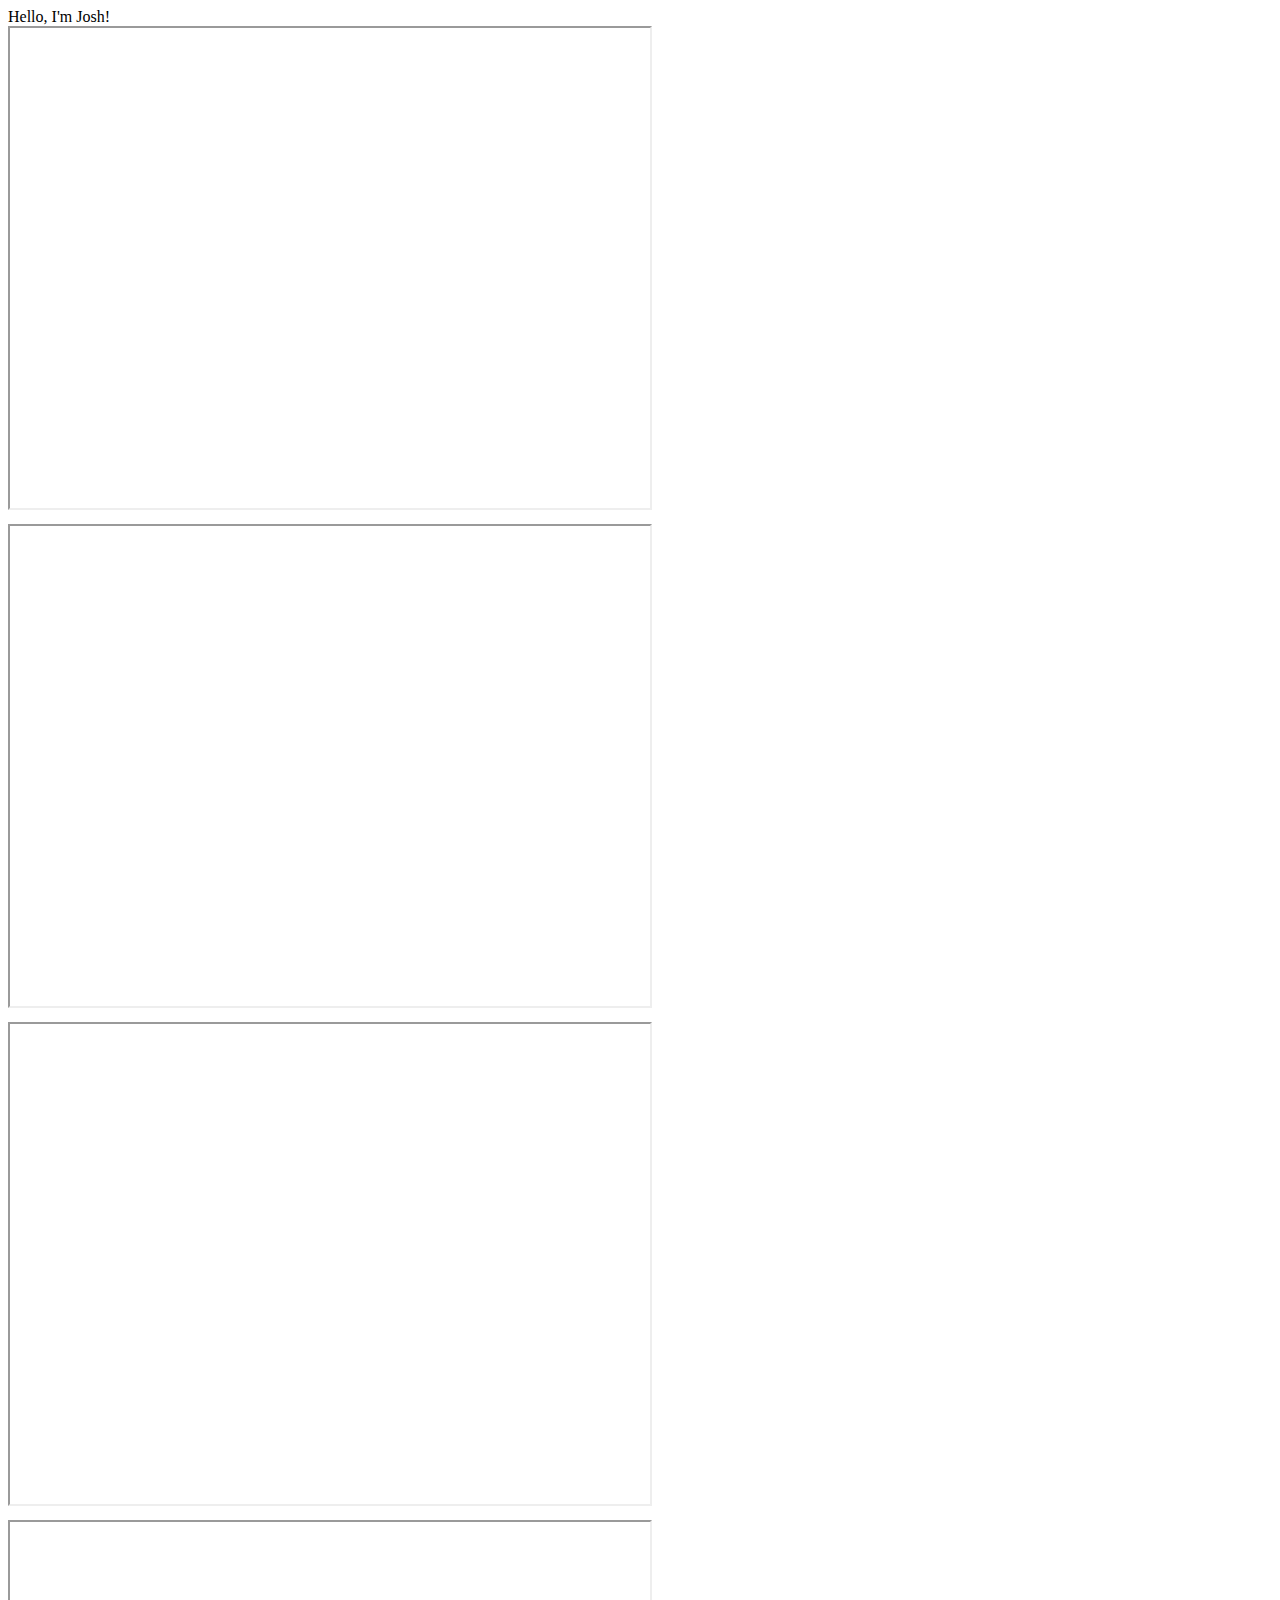
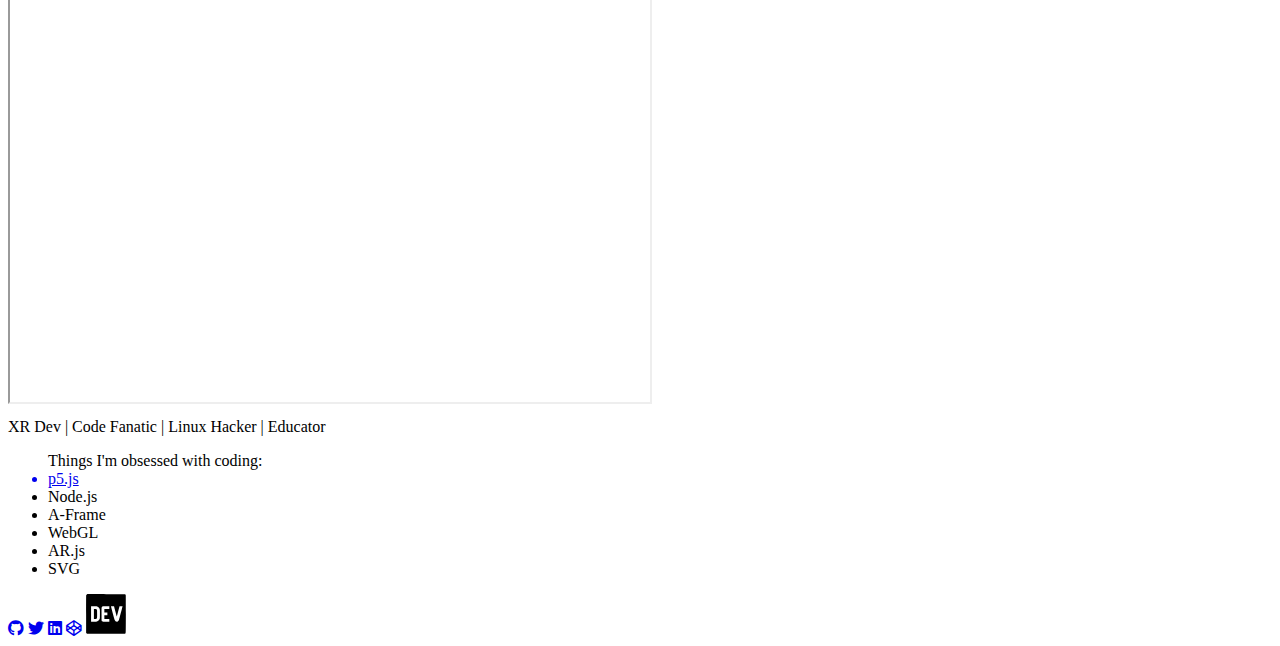
==== index.html @ b01924c2 "Fixed accidental use of padding for margin" ====
<!DOCTYPE html>
<html>
<head>
	<meta charset="utf-8">
	<meta http-equiv="X-UA-Compatible" content="IE=edge">
	<meta name="viewport" content="width=device-width, initial-scale=1.0">

	<title>Joshua Marris | XR/Node.js for Education</title>

	<link rel="icon" href="favicon.ico" type="image/png" />

	<link href="https://fonts.googleapis.com/css?family=Reem+Kufi|Roboto:300" rel="stylesheet">
	<link href="https://use.fontawesome.com/releases/v5.0.8/css/all.css" rel="stylesheet">
	<link rel="stylesheet" href="css/reset.css">
	<link rel="stylesheet" href="css/styles.css">
	<link rel="stylesheet" href="css/themes/indigo-white.css">
	<!-- <link rel="stylesheet" href="css/themes/green-white.css"> -->
	<!-- <link rel="stylesheet" href="css/themes/red-white.css"> -->
	<!-- <link rel="stylesheet" href="css/themes/grey-white.css"> -->
	<!-- <link rel="stylesheet" href="css/themes/white-indigo.css"> -->
	<!-- <link rel="stylesheet" href="css/themes/white-blue.css"> -->
	<!-- <link rel="stylesheet" href="css/themes/white-grey.css"> -->
	<!-- <link rel="stylesheet" href="css/themes/white-red.css"> -->
	<!-- <link rel="stylesheet" href="css/themes/yellow-black.css"> -->
</head>
<body>
	<main>
		<div class="intro" style="grid-column: 2;">Hello, I'm Josh!</div>
			<iframe style="margin-left:auto;margin-right:auto;margin-bottom:10px" src="https://www.openprocessing.org/sketch/789411/embed/" width="640" height="480"></iframe>
			<iframe style="margin-left:auto;margin-right:auto;margin-bottom:10px" src="https://www.openprocessing.org/sketch/684544/embed/" width="640" height="480"></iframe>
			<iframe style="margin-left:auto;margin-right:auto;margin-bottom:10px" src="https://www.openprocessing.org/sketch/559930/embed/" width="640" height="480"></iframe>
			<iframe style="margin-left:auto;margin-right:auto;margin-bottom:10px" src="https://www.openprocessing.org/sketch/684477/embed/" width="640" height="480"></iframe>
		<div class="tagline">XR Dev | Code Fanatic | Linux Hacker | Educator</div>
		<ul>Things I'm obsessed with coding:
			<a href="https://www.openprocessing.org/user/66875#sketches"><li>p5.js</li></a>
			<li>Node.js</li>
			<li>A-Frame</li>
			<li>WebGL</li>
			<li>AR.js</li>
			<li>SVG</li>
		</ul>
		<!-- Find your icons from here - https://fontawesome.com/icons?d=gallery&s=brands -->
		<div class="icons-social">
			<a target="_blank" href="https://github.com/joshuaalm"><i class="fab fa-github"></i></a>
			<a target="_blank" href="https://twitter.com/heyitry"><i class="fab fa-twitter"></i></a>
			<a target="_blank" href="https://www.linkedin.com/in/joshua-marris-bb931a19/"><i class="fab fa-linkedin"></i></a>
			<a target="_blank" href="https://codepen.io/joshuaalm"><i class="fab fa-codepen"></i></a>
			<a href="https://dev.to/joshuaalm"><img src="dev-badge.svg" alt="joshuaalm's DEV Profile" height="40" width="40" /></a>
	</div>
	<script type='text/javascript' src='https://ko-fi.com/widgets/widget_2.js'></script><script type='text/javascript'>kofiwidget2.init('All my work powered by Ko-fi', '#29abe0', 'W7W5C1A9');kofiwidget2.draw();</script> 
	</main>
</body>
</html>
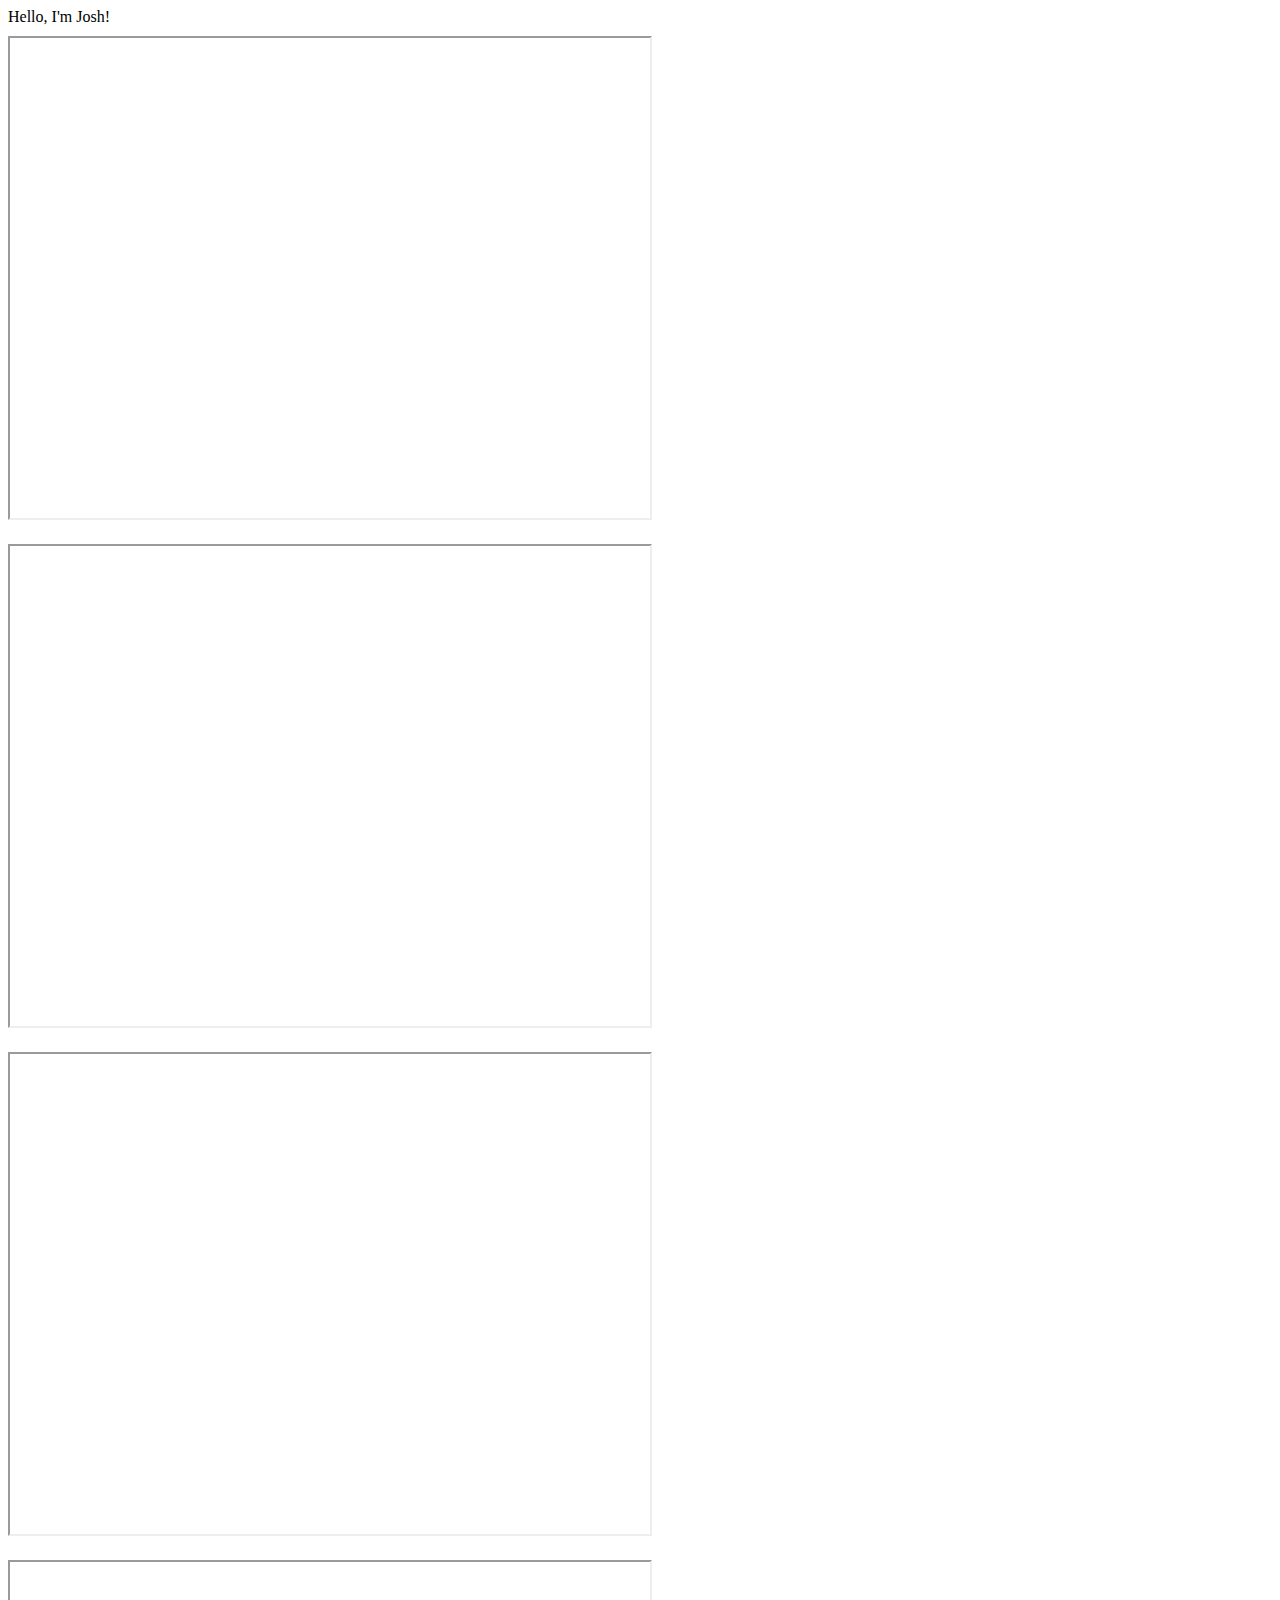
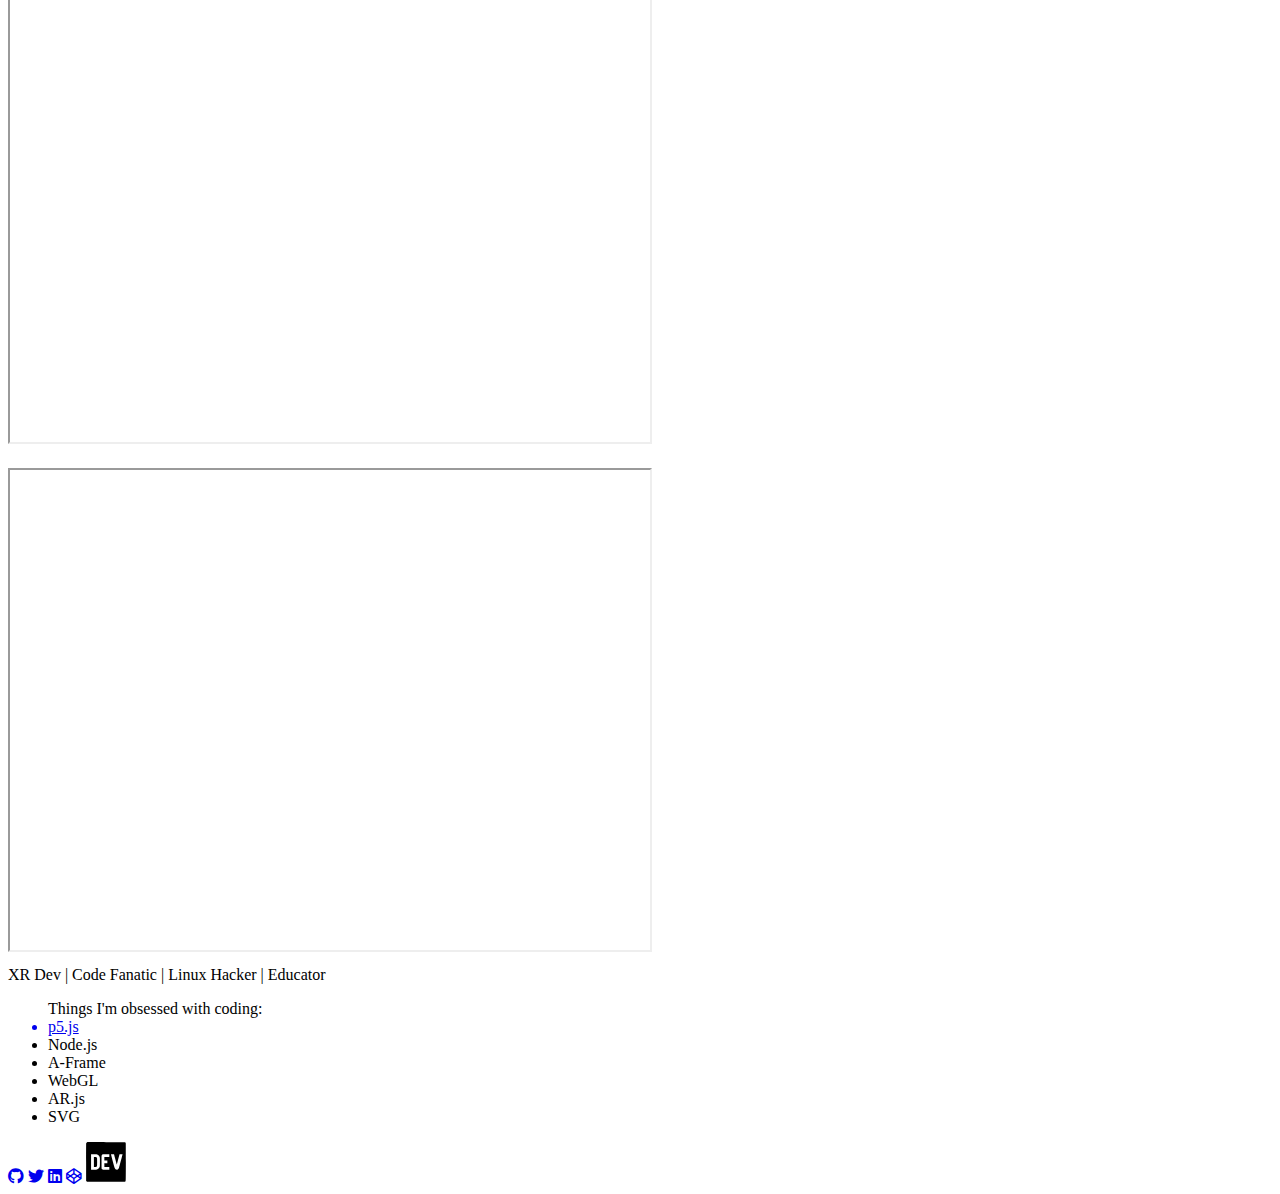
==== commit ed975440: "Added AR business card" ====
--- a/index.html
+++ b/index.html
@@ -14,6 +14,7 @@
 	<link rel="stylesheet" href="css/reset.css">
 	<link rel="stylesheet" href="css/styles.css">
 	<link rel="stylesheet" href="css/themes/indigo-white.css">
+	<link rel="stylesheet" href="css/custom.css">
 	<!-- <link rel="stylesheet" href="css/themes/green-white.css"> -->
 	<!-- <link rel="stylesheet" href="css/themes/red-white.css"> -->
 	<!-- <link rel="stylesheet" href="css/themes/grey-white.css"> -->
@@ -25,11 +26,14 @@
 </head>
 <body>
 	<main>
-		<div class="intro" style="grid-column: 2;">Hello, I'm Josh!</div>
+		<div class="intro">Hello, I'm Josh!</div>
+		<div class="gallery">
 			<iframe style="margin-left:auto;margin-right:auto;margin-bottom:10px" src="https://www.openprocessing.org/sketch/789411/embed/" width="640" height="480"></iframe>
+			<iframe style="margin-left:auto;margin-right:auto;margin-bottom:10px" src="https://www.openprocessing.org/sketch/684477/embed/" width="640" height="480"></iframe>
+			<iframe style="margin-left:auto;margin-right:auto;margin-bottom:10px" src="https://www.openprocessing.org/sketch/610990/embed/" width="640" height="480"></iframe>
 			<iframe style="margin-left:auto;margin-right:auto;margin-bottom:10px" src="https://www.openprocessing.org/sketch/684544/embed/" width="640" height="480"></iframe>
 			<iframe style="margin-left:auto;margin-right:auto;margin-bottom:10px" src="https://www.openprocessing.org/sketch/559930/embed/" width="640" height="480"></iframe>
-			<iframe style="margin-left:auto;margin-right:auto;margin-bottom:10px" src="https://www.openprocessing.org/sketch/684477/embed/" width="640" height="480"></iframe>
+		</div>
 		<div class="tagline">XR Dev | Code Fanatic | Linux Hacker | Educator</div>
 		<ul>Things I'm obsessed with coding:
 			<a href="https://www.openprocessing.org/user/66875#sketches"><li>p5.js</li></a>
--- a/css/custom.css
+++ b/css/custom.css
@@ -0,0 +1,13 @@
+.gallery {
+    grid-template-columns: 3;
+    grid-gap: 20px;
+}
+
+.gallery > iframe {
+    grid-auto-flow: dense;
+    
+}
+
+iframe {
+    margin: 10px;
+}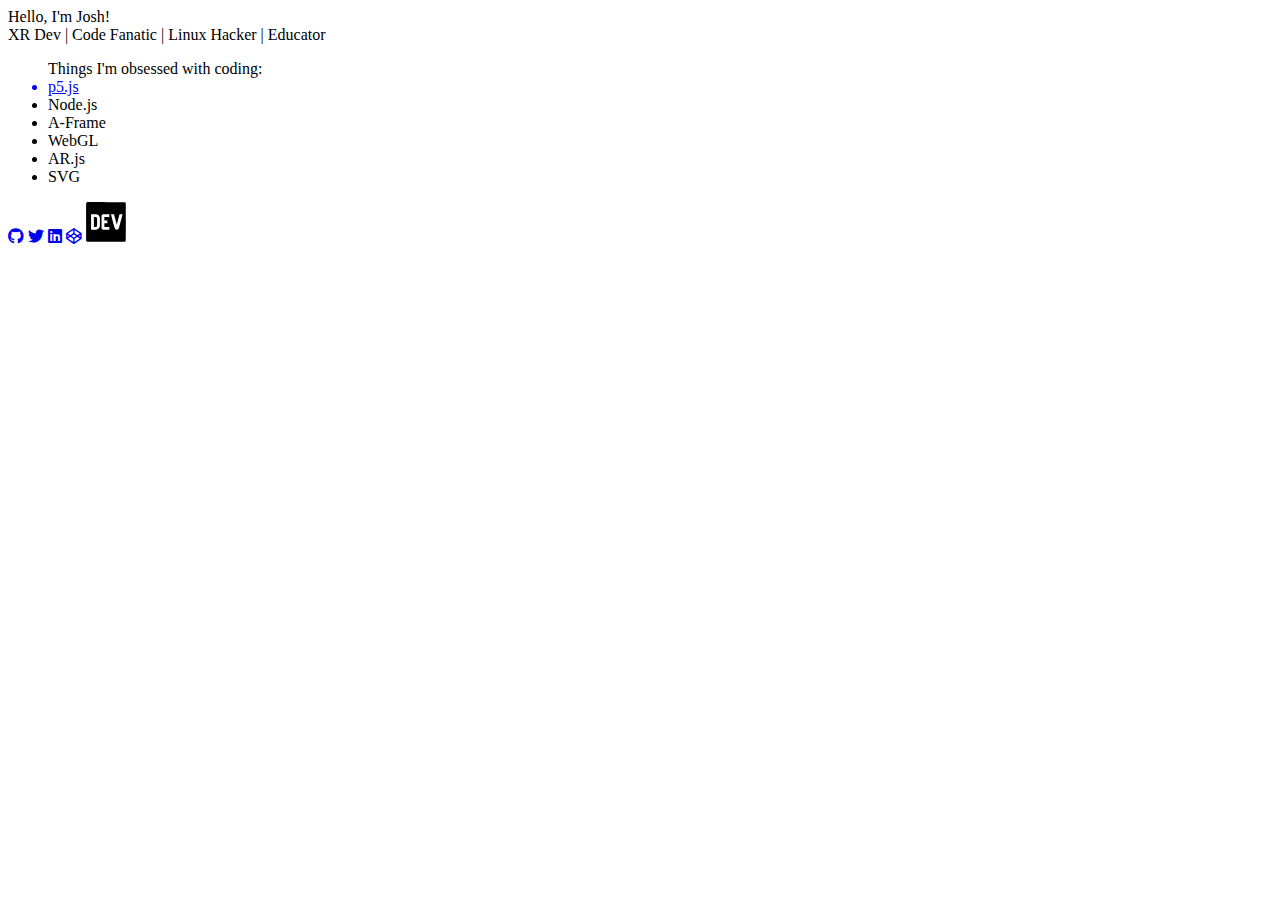
==== commit 19762444: "moved p5 demos to separate page" ====
--- a/index.html
+++ b/index.html
@@ -5,7 +5,7 @@
 	<meta http-equiv="X-UA-Compatible" content="IE=edge">
 	<meta name="viewport" content="width=device-width, initial-scale=1.0">
 
-	<title>Joshua Marris | XR/Node.js for Education</title>
+	<title>Joshua Marris | Educational Software Developer</title>
 
 	<link rel="icon" href="favicon.ico" type="image/png" />
 
@@ -27,16 +27,9 @@
 <body>
 	<main>
 		<div class="intro">Hello, I'm Josh!</div>
-		<div class="gallery">
-			<iframe style="margin-left:auto;margin-right:auto;margin-bottom:10px" src="https://www.openprocessing.org/sketch/789411/embed/" width="640" height="480"></iframe>
-			<iframe style="margin-left:auto;margin-right:auto;margin-bottom:10px" src="https://www.openprocessing.org/sketch/684477/embed/" width="640" height="480"></iframe>
-			<iframe style="margin-left:auto;margin-right:auto;margin-bottom:10px" src="https://www.openprocessing.org/sketch/610990/embed/" width="640" height="480"></iframe>
-			<iframe style="margin-left:auto;margin-right:auto;margin-bottom:10px" src="https://www.openprocessing.org/sketch/684544/embed/" width="640" height="480"></iframe>
-			<iframe style="margin-left:auto;margin-right:auto;margin-bottom:10px" src="https://www.openprocessing.org/sketch/559930/embed/" width="640" height="480"></iframe>
-		</div>
 		<div class="tagline">XR Dev | Code Fanatic | Linux Hacker | Educator</div>
 		<ul>Things I'm obsessed with coding:
-			<a href="https://www.openprocessing.org/user/66875#sketches"><li>p5.js</li></a>
+			<a href="p5js.html"><li>p5.js</li></a>
 			<li>Node.js</li>
 			<li>A-Frame</li>
 			<li>WebGL</li>
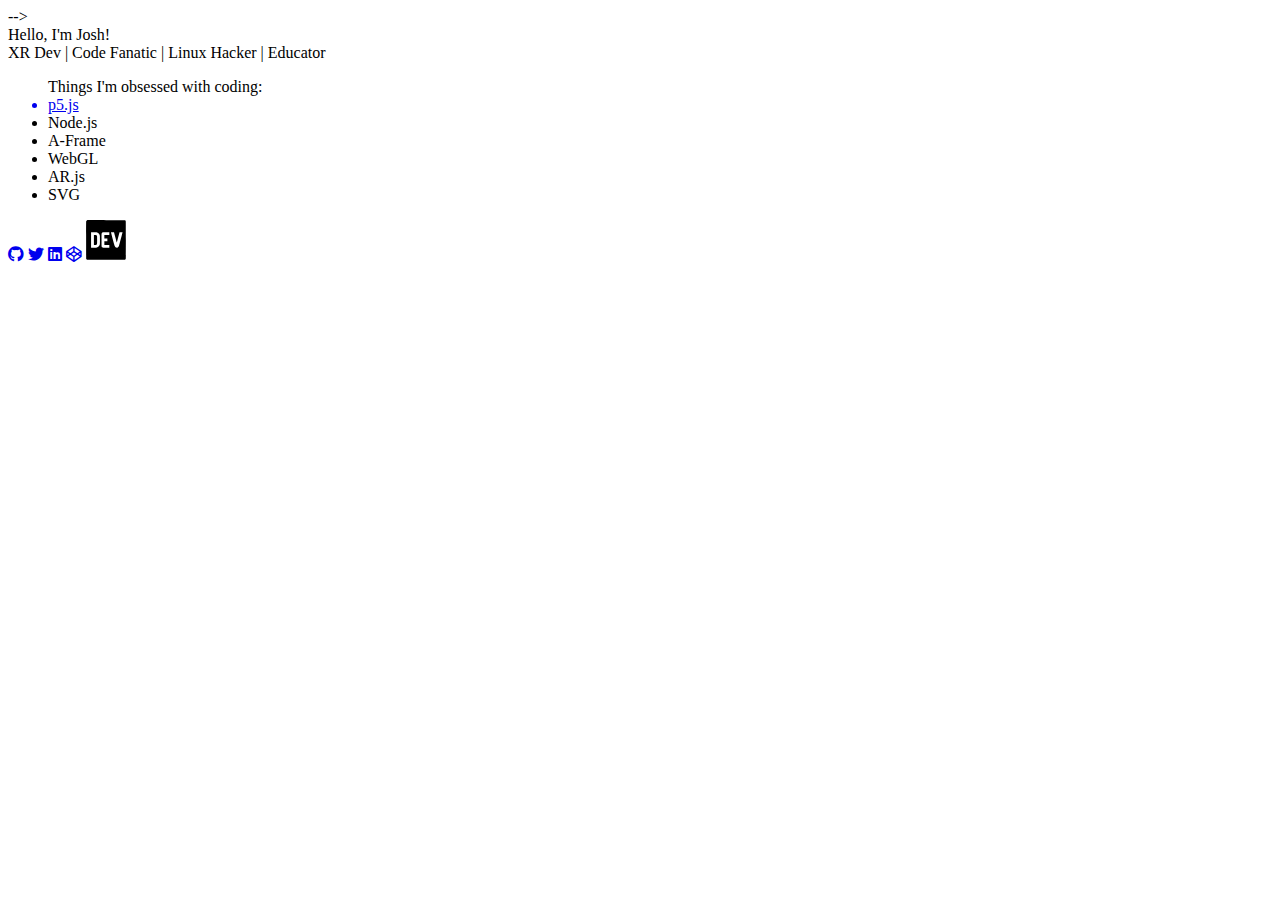
==== commit 63f35d7e: "Changed theme to indigo" ====
--- a/index.html
+++ b/index.html
@@ -13,16 +13,16 @@
 	<link href="https://use.fontawesome.com/releases/v5.0.8/css/all.css" rel="stylesheet">
 	<link rel="stylesheet" href="css/reset.css">
 	<link rel="stylesheet" href="css/styles.css">
-	<link rel="stylesheet" href="css/themes/indigo-white.css">
+	<!-- <link rel="stylesheet" href="css/themes/indigo-white.css"> -->
 	<link rel="stylesheet" href="css/custom.css">
 	<!-- <link rel="stylesheet" href="css/themes/green-white.css"> -->
 	<!-- <link rel="stylesheet" href="css/themes/red-white.css"> -->
 	<!-- <link rel="stylesheet" href="css/themes/grey-white.css"> -->
-	<!-- <link rel="stylesheet" href="css/themes/white-indigo.css"> -->
+	<link rel="stylesheet" href="css/themes/white-indigo.css">
 	<!-- <link rel="stylesheet" href="css/themes/white-blue.css"> -->
 	<!-- <link rel="stylesheet" href="css/themes/white-grey.css"> -->
 	<!-- <link rel="stylesheet" href="css/themes/white-red.css"> -->
-	<!-- <link rel="stylesheet" href="css/themes/yellow-black.css"> -->
+	<link rel="stylesheet" href="css/themes/yellow-black.css"> -->
 </head>
 <body>
 	<main>
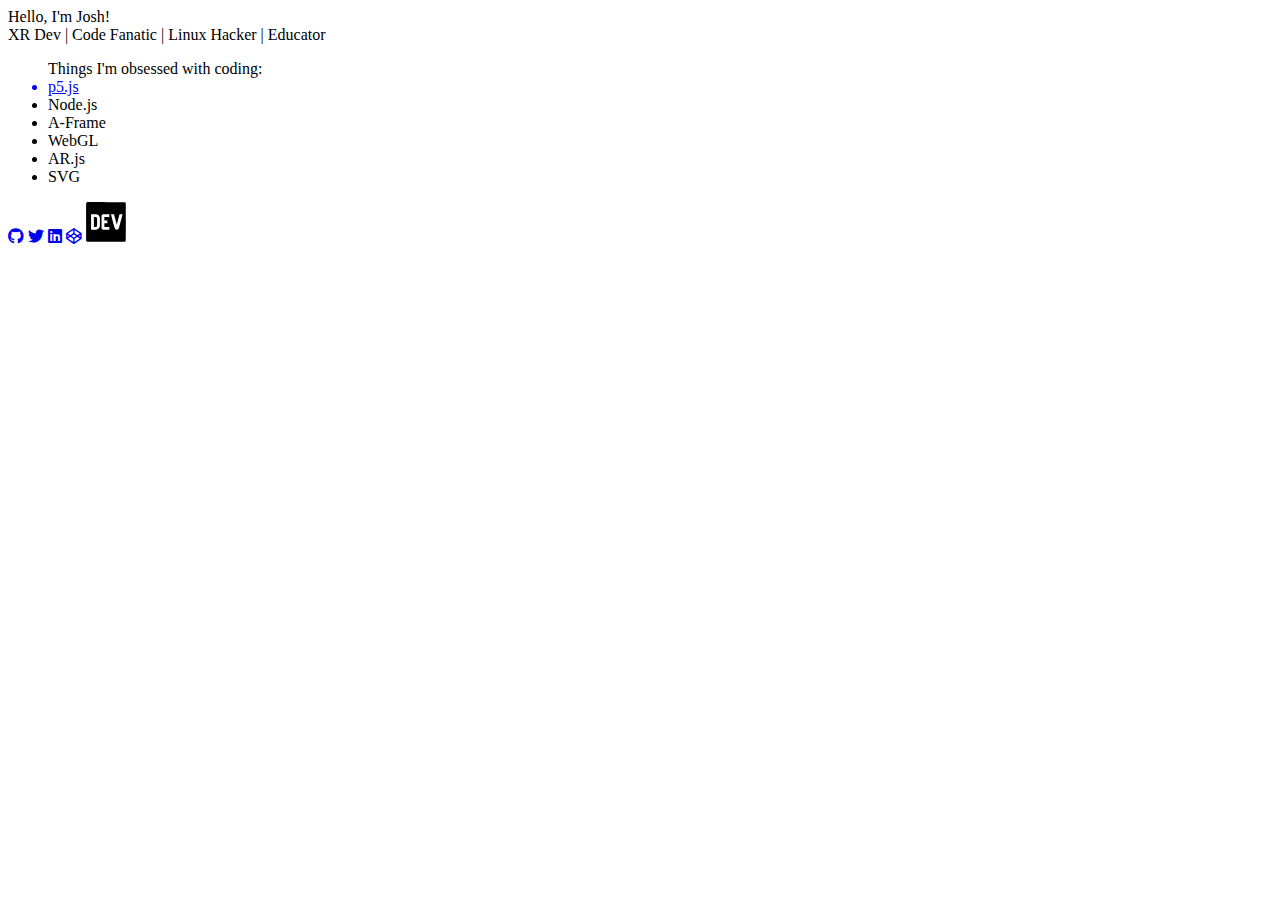
==== commit 44395e46: "Changed theme to indigo" ====
--- a/index.html
+++ b/index.html
@@ -22,7 +22,7 @@
 	<!-- <link rel="stylesheet" href="css/themes/white-blue.css"> -->
 	<!-- <link rel="stylesheet" href="css/themes/white-grey.css"> -->
 	<!-- <link rel="stylesheet" href="css/themes/white-red.css"> -->
-	<link rel="stylesheet" href="css/themes/yellow-black.css"> -->
+	<!-- <link rel="stylesheet" href="css/themes/yellow-black.css"> -->
 </head>
 <body>
 	<main>
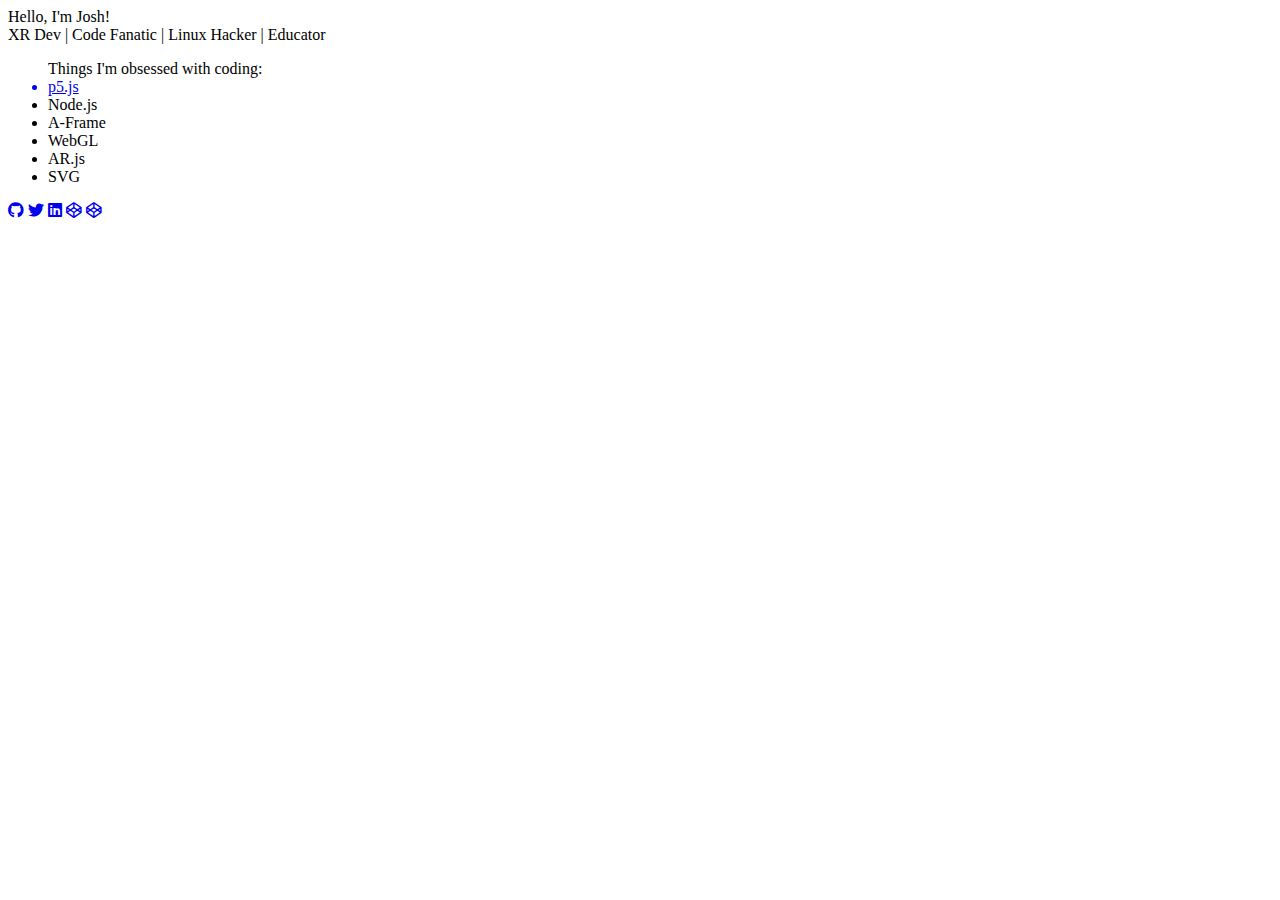
==== commit 8e08aa6e: "Changed dev icon to use included class" ====
--- a/index.html
+++ b/index.html
@@ -42,7 +42,7 @@
 			<a target="_blank" href="https://twitter.com/heyitry"><i class="fab fa-twitter"></i></a>
 			<a target="_blank" href="https://www.linkedin.com/in/joshua-marris-bb931a19/"><i class="fab fa-linkedin"></i></a>
 			<a target="_blank" href="https://codepen.io/joshuaalm"><i class="fab fa-codepen"></i></a>
-			<a href="https://dev.to/joshuaalm"><img src="dev-badge.svg" alt="joshuaalm's DEV Profile" height="40" width="40" /></a>
+			<a href="https://dev.to/joshuaalm"><i class="fab fa-codepen"></i></a>
 	</div>
 	<script type='text/javascript' src='https://ko-fi.com/widgets/widget_2.js'></script><script type='text/javascript'>kofiwidget2.init('All my work powered by Ko-fi', '#29abe0', 'W7W5C1A9');kofiwidget2.draw();</script> 
 	</main>
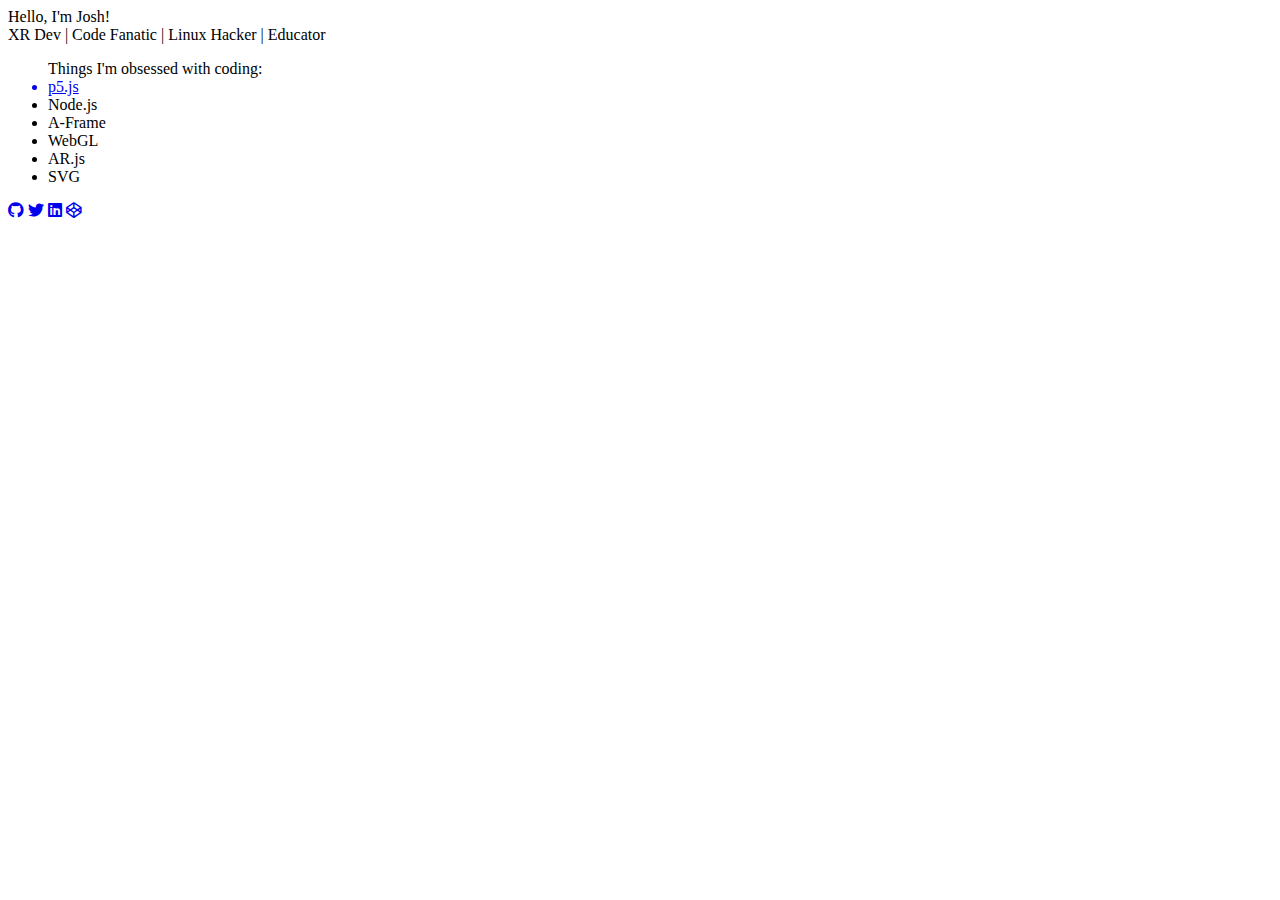
==== commit 22c2c69f: "Change p5js page theme to match index" ====
--- a/index.html
+++ b/index.html
@@ -42,7 +42,7 @@
 			<a target="_blank" href="https://twitter.com/heyitry"><i class="fab fa-twitter"></i></a>
 			<a target="_blank" href="https://www.linkedin.com/in/joshua-marris-bb931a19/"><i class="fab fa-linkedin"></i></a>
 			<a target="_blank" href="https://codepen.io/joshuaalm"><i class="fab fa-codepen"></i></a>
-			<a href="https://dev.to/joshuaalm"><i class="fab fa-codepen"></i></a>
+			<a href="https://dev.to/joshuaalm"><i class="fab fa-devto"></i></a>
 	</div>
 	<script type='text/javascript' src='https://ko-fi.com/widgets/widget_2.js'></script><script type='text/javascript'>kofiwidget2.init('All my work powered by Ko-fi', '#29abe0', 'W7W5C1A9');kofiwidget2.draw();</script> 
 	</main>
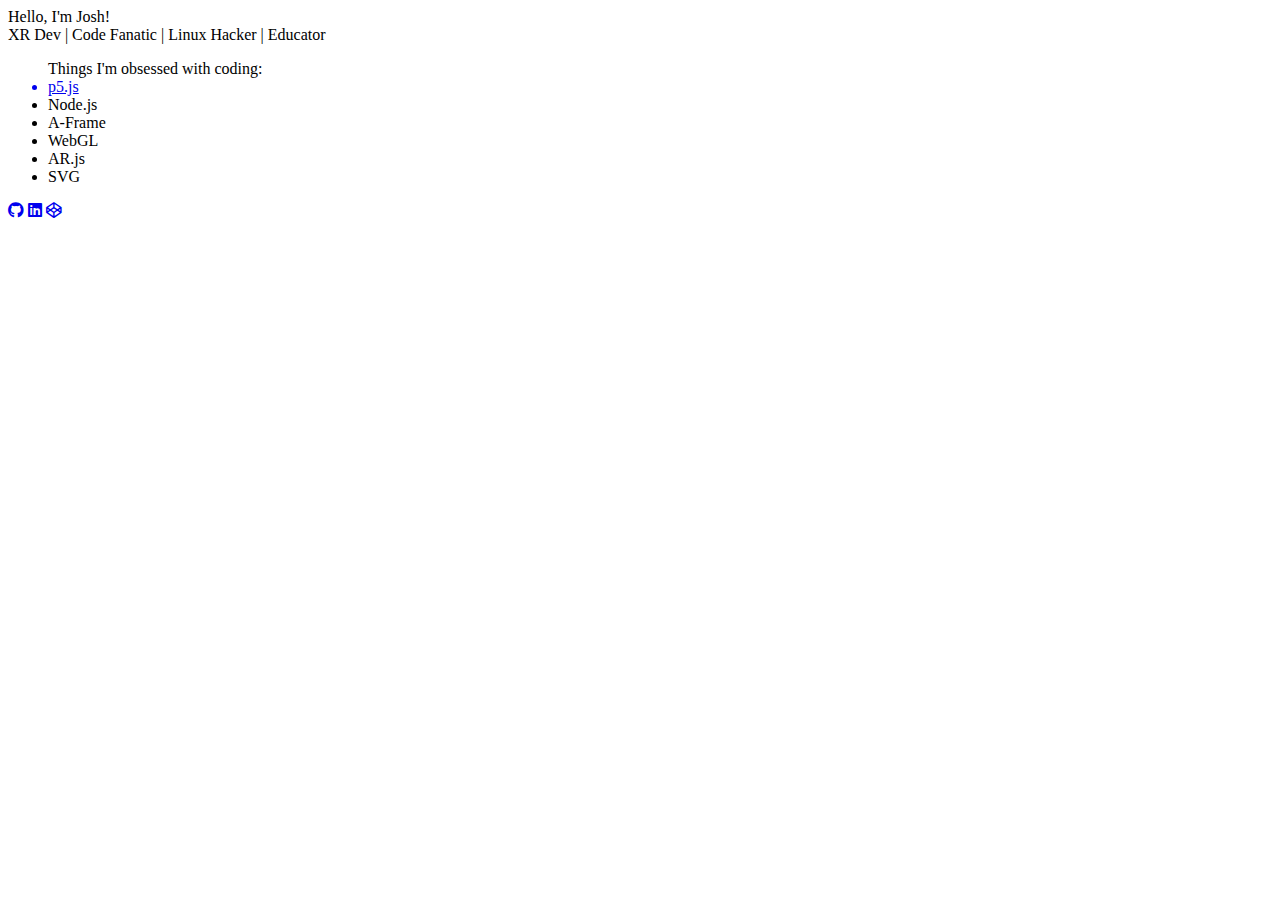
==== commit 9f47134f: "Remove Twitter icon" ====
--- a/index.html
+++ b/index.html
@@ -39,7 +39,6 @@
 		<!-- Find your icons from here - https://fontawesome.com/icons?d=gallery&s=brands -->
 		<div class="icons-social">
 			<a target="_blank" href="https://github.com/joshuaalm"><i class="fab fa-github"></i></a>
-			<a target="_blank" href="https://twitter.com/heyitry"><i class="fab fa-twitter"></i></a>
 			<a target="_blank" href="https://www.linkedin.com/in/joshua-marris-bb931a19/"><i class="fab fa-linkedin"></i></a>
 			<a target="_blank" href="https://codepen.io/joshuaalm"><i class="fab fa-codepen"></i></a>
 			<a href="https://dev.to/joshuaalm"><i class="fab fa-devto"></i></a>
--- a/css/custom.css
+++ b/css/custom.css
@@ -1,5 +1,5 @@
 .gallery {
-    grid-template-columns: 3;
+    grid-template-columns: masonry;
     grid-gap: 20px;
 }
 
